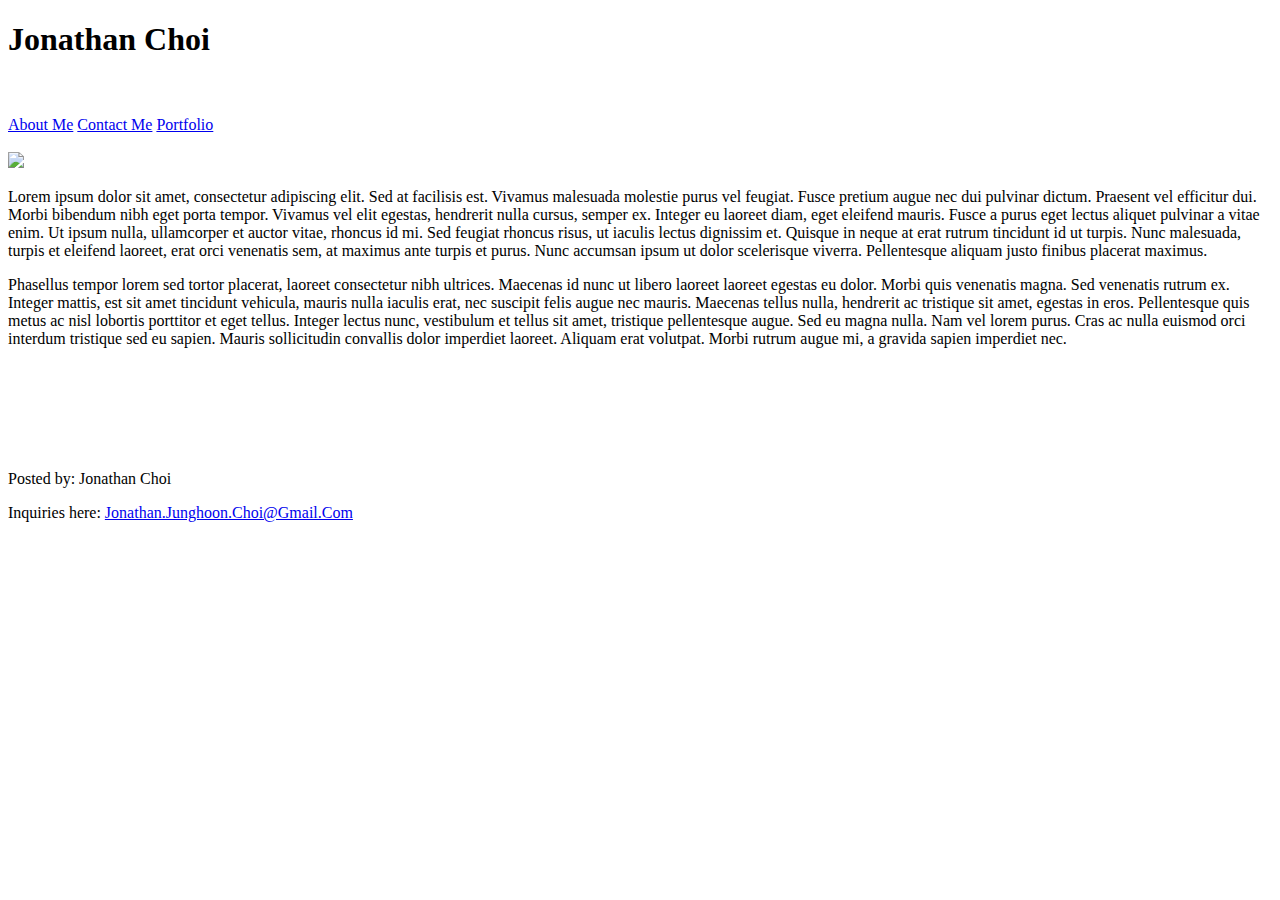
==== index.html @ 5708c641 "barebones" ====
<!doctype html>
<head>
  <meta charset="utf-8">
  <meta name="viewport" content="width=device-width, initial-scale=1">
   <title>Why Hello There!</title>
   <link rel="stylesheet" type="text/css" href="C:\Users\ThatB\Desktop\GWU_Bootcamp\homework\mrbachchoi\css\style.css">
</head>

<body>
  <h1>Jonathan Choi</h1>
  <br><br>
  <div class="column1"> 
    <a href="C:\Users\ThatB\Desktop\GWU_Bootcamp\homework\mrbachchoi\index.html">About Me</a>
    <a href="C:\Users\ThatB\Desktop\GWU_Bootcamp\homework\mrbachchoi\contact.html">Contact Me</a>
    <a href="C:\Users\ThatB\Desktop\GWU_Bootcamp\homework\mrbachchoi\portfolio.html">Portfolio</a>
  <br><br>
    
      <img src="C:\Users\ThatB\Desktop\GWU_Bootcamp\homework\mrbachchoi\assets\me.jpg"/>
    <div>
  
    <div class="column2">
      <p>Lorem ipsum dolor sit amet, consectetur adipiscing elit. Sed at facilisis est. Vivamus malesuada molestie purus vel feugiat. Fusce pretium augue nec dui pulvinar dictum. Praesent vel efficitur dui. Morbi bibendum nibh eget porta tempor. Vivamus vel elit egestas, hendrerit nulla cursus, semper ex. Integer eu laoreet diam, eget eleifend mauris. Fusce a purus eget lectus aliquet pulvinar a vitae enim. Ut ipsum nulla, ullamcorper et auctor vitae, rhoncus id mi. Sed feugiat rhoncus risus, ut iaculis lectus dignissim et. Quisque in neque at erat rutrum tincidunt id ut turpis. Nunc malesuada, turpis et eleifend laoreet, erat orci venenatis sem, at maximus ante turpis et purus. Nunc accumsan ipsum ut dolor scelerisque viverra. Pellentesque aliquam justo finibus placerat maximus.</p>
      <p>Phasellus tempor lorem sed tortor placerat, laoreet consectetur nibh ultrices. Maecenas id nunc ut libero laoreet laoreet egestas eu dolor. Morbi quis venenatis magna. Sed venenatis rutrum ex. Integer mattis, est sit amet tincidunt vehicula, mauris nulla iaculis erat, nec suscipit felis augue nec mauris. Maecenas tellus nulla, hendrerit ac tristique sit amet, egestas in eros. Pellentesque quis metus ac nisl lobortis porttitor et eget tellus. Integer lectus nunc, vestibulum et tellus sit amet, tristique pellentesque augue. Sed eu magna nulla. Nam vel lorem purus. Cras ac nulla euismod orci interdum tristique sed eu sapien. Mauris sollicitudin convallis dolor imperdiet laoreet. Aliquam erat volutpat. Morbi rutrum augue mi, a gravida sapien imperdiet nec.</p>
    </div>
</body>
<br><br><br><br><br>
<footer>
    <p>Posted by: Jonathan Choi</p>
    <p>Inquiries here: <a href="mailto:jonathan.junghoon.jhoi@gmail.com"> Jonathan.Junghoon.Choi@Gmail.Com</a></p>
</footer>

</html>
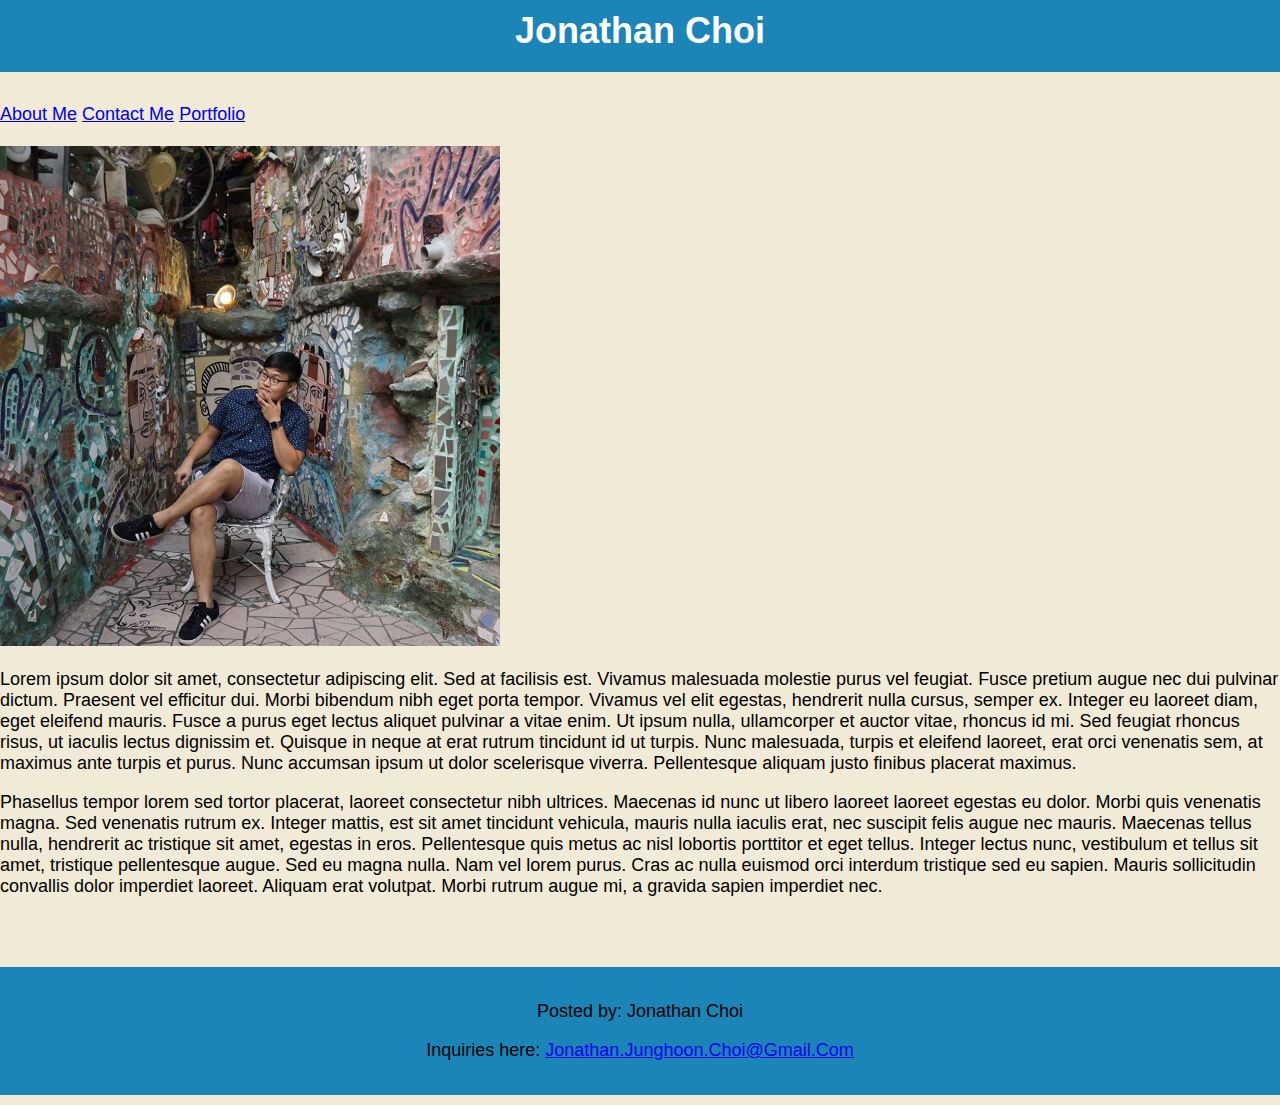
==== commit 691b54ab: "kinda fixed" ====
--- a/index.html
+++ b/index.html
@@ -3,19 +3,19 @@
   <meta charset="utf-8">
   <meta name="viewport" content="width=device-width, initial-scale=1">
    <title>Why Hello There!</title>
-   <link rel="stylesheet" type="text/css" href="C:\Users\ThatB\Desktop\GWU_Bootcamp\homework\mrbachchoi\css\style.css">
+   <link rel="stylesheet" type="text/css" href="css\style.css">
 </head>
 
 <body>
   <h1>Jonathan Choi</h1>
   <br><br>
   <div class="column1"> 
-    <a href="C:\Users\ThatB\Desktop\GWU_Bootcamp\homework\mrbachchoi\index.html">About Me</a>
-    <a href="C:\Users\ThatB\Desktop\GWU_Bootcamp\homework\mrbachchoi\contact.html">Contact Me</a>
-    <a href="C:\Users\ThatB\Desktop\GWU_Bootcamp\homework\mrbachchoi\portfolio.html">Portfolio</a>
+    <a href="index.html">About Me</a>
+    <a href="contact.html">Contact Me</a>
+    <a href="portfolio.html">Portfolio</a>
   <br><br>
     
-      <img src="C:\Users\ThatB\Desktop\GWU_Bootcamp\homework\mrbachchoi\assets\me.jpg"/>
+      <img src="assets\me.jpg"/>
     <div>
   
     <div class="column2">
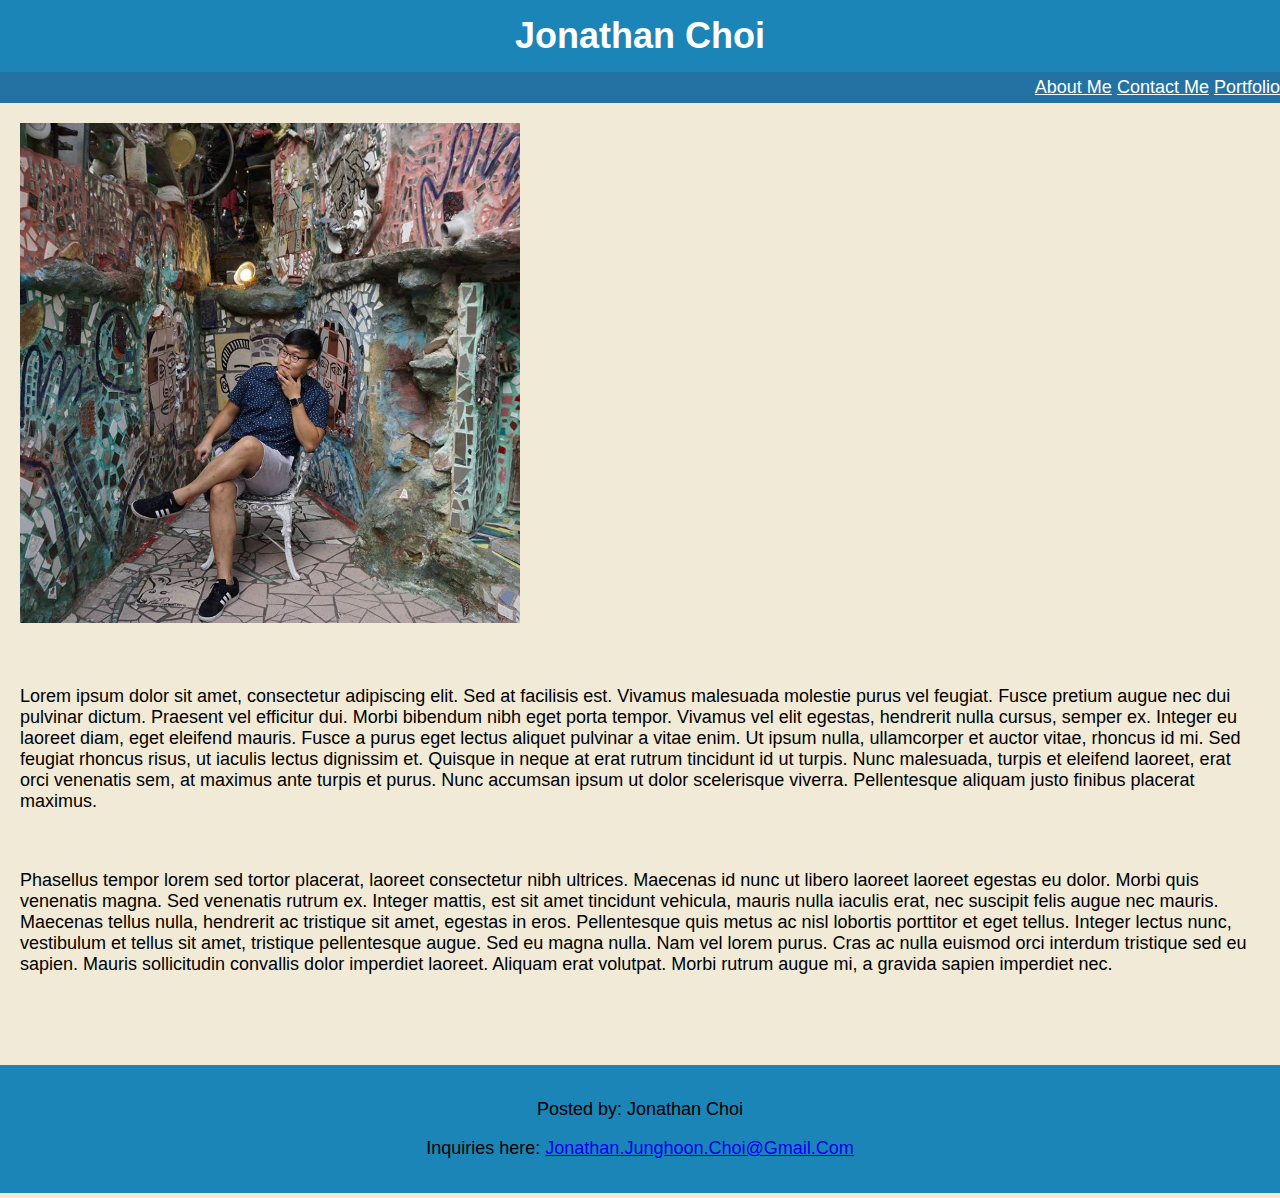
==== commit 5c707ccc: "fixed nav" ====
--- a/index.html
+++ b/index.html
@@ -8,19 +8,18 @@
 
 <body>
   <h1>Jonathan Choi</h1>
-  <br><br>
-  <div class="column1"> 
-    <a href="index.html">About Me</a>
-    <a href="contact.html">Contact Me</a>
-    <a href="portfolio.html">Portfolio</a>
-  <br><br>
-    
+  <nav>
+      <a class="navi" href="index.html">About Me</a>
+      <a class="navi" href="contact.html">Contact Me</a>
+      <a class="navi" href="portfolio.html">Portfolio</a>
+</nav>
+    <div class="column1">  
       <img src="assets\me.jpg"/>
     <div>
   
     <div class="column2">
-      <p>Lorem ipsum dolor sit amet, consectetur adipiscing elit. Sed at facilisis est. Vivamus malesuada molestie purus vel feugiat. Fusce pretium augue nec dui pulvinar dictum. Praesent vel efficitur dui. Morbi bibendum nibh eget porta tempor. Vivamus vel elit egestas, hendrerit nulla cursus, semper ex. Integer eu laoreet diam, eget eleifend mauris. Fusce a purus eget lectus aliquet pulvinar a vitae enim. Ut ipsum nulla, ullamcorper et auctor vitae, rhoncus id mi. Sed feugiat rhoncus risus, ut iaculis lectus dignissim et. Quisque in neque at erat rutrum tincidunt id ut turpis. Nunc malesuada, turpis et eleifend laoreet, erat orci venenatis sem, at maximus ante turpis et purus. Nunc accumsan ipsum ut dolor scelerisque viverra. Pellentesque aliquam justo finibus placerat maximus.</p>
-      <p>Phasellus tempor lorem sed tortor placerat, laoreet consectetur nibh ultrices. Maecenas id nunc ut libero laoreet laoreet egestas eu dolor. Morbi quis venenatis magna. Sed venenatis rutrum ex. Integer mattis, est sit amet tincidunt vehicula, mauris nulla iaculis erat, nec suscipit felis augue nec mauris. Maecenas tellus nulla, hendrerit ac tristique sit amet, egestas in eros. Pellentesque quis metus ac nisl lobortis porttitor et eget tellus. Integer lectus nunc, vestibulum et tellus sit amet, tristique pellentesque augue. Sed eu magna nulla. Nam vel lorem purus. Cras ac nulla euismod orci interdum tristique sed eu sapien. Mauris sollicitudin convallis dolor imperdiet laoreet. Aliquam erat volutpat. Morbi rutrum augue mi, a gravida sapien imperdiet nec.</p>
+      <p class="pbody">Lorem ipsum dolor sit amet, consectetur adipiscing elit. Sed at facilisis est. Vivamus malesuada molestie purus vel feugiat. Fusce pretium augue nec dui pulvinar dictum. Praesent vel efficitur dui. Morbi bibendum nibh eget porta tempor. Vivamus vel elit egestas, hendrerit nulla cursus, semper ex. Integer eu laoreet diam, eget eleifend mauris. Fusce a purus eget lectus aliquet pulvinar a vitae enim. Ut ipsum nulla, ullamcorper et auctor vitae, rhoncus id mi. Sed feugiat rhoncus risus, ut iaculis lectus dignissim et. Quisque in neque at erat rutrum tincidunt id ut turpis. Nunc malesuada, turpis et eleifend laoreet, erat orci venenatis sem, at maximus ante turpis et purus. Nunc accumsan ipsum ut dolor scelerisque viverra. Pellentesque aliquam justo finibus placerat maximus.</p>
+      <p class="pbody">Phasellus tempor lorem sed tortor placerat, laoreet consectetur nibh ultrices. Maecenas id nunc ut libero laoreet laoreet egestas eu dolor. Morbi quis venenatis magna. Sed venenatis rutrum ex. Integer mattis, est sit amet tincidunt vehicula, mauris nulla iaculis erat, nec suscipit felis augue nec mauris. Maecenas tellus nulla, hendrerit ac tristique sit amet, egestas in eros. Pellentesque quis metus ac nisl lobortis porttitor et eget tellus. Integer lectus nunc, vestibulum et tellus sit amet, tristique pellentesque augue. Sed eu magna nulla. Nam vel lorem purus. Cras ac nulla euismod orci interdum tristique sed eu sapien. Mauris sollicitudin convallis dolor imperdiet laoreet. Aliquam erat volutpat. Morbi rutrum augue mi, a gravida sapien imperdiet nec.</p>
     </div>
 </body>
 <br><br><br><br><br>
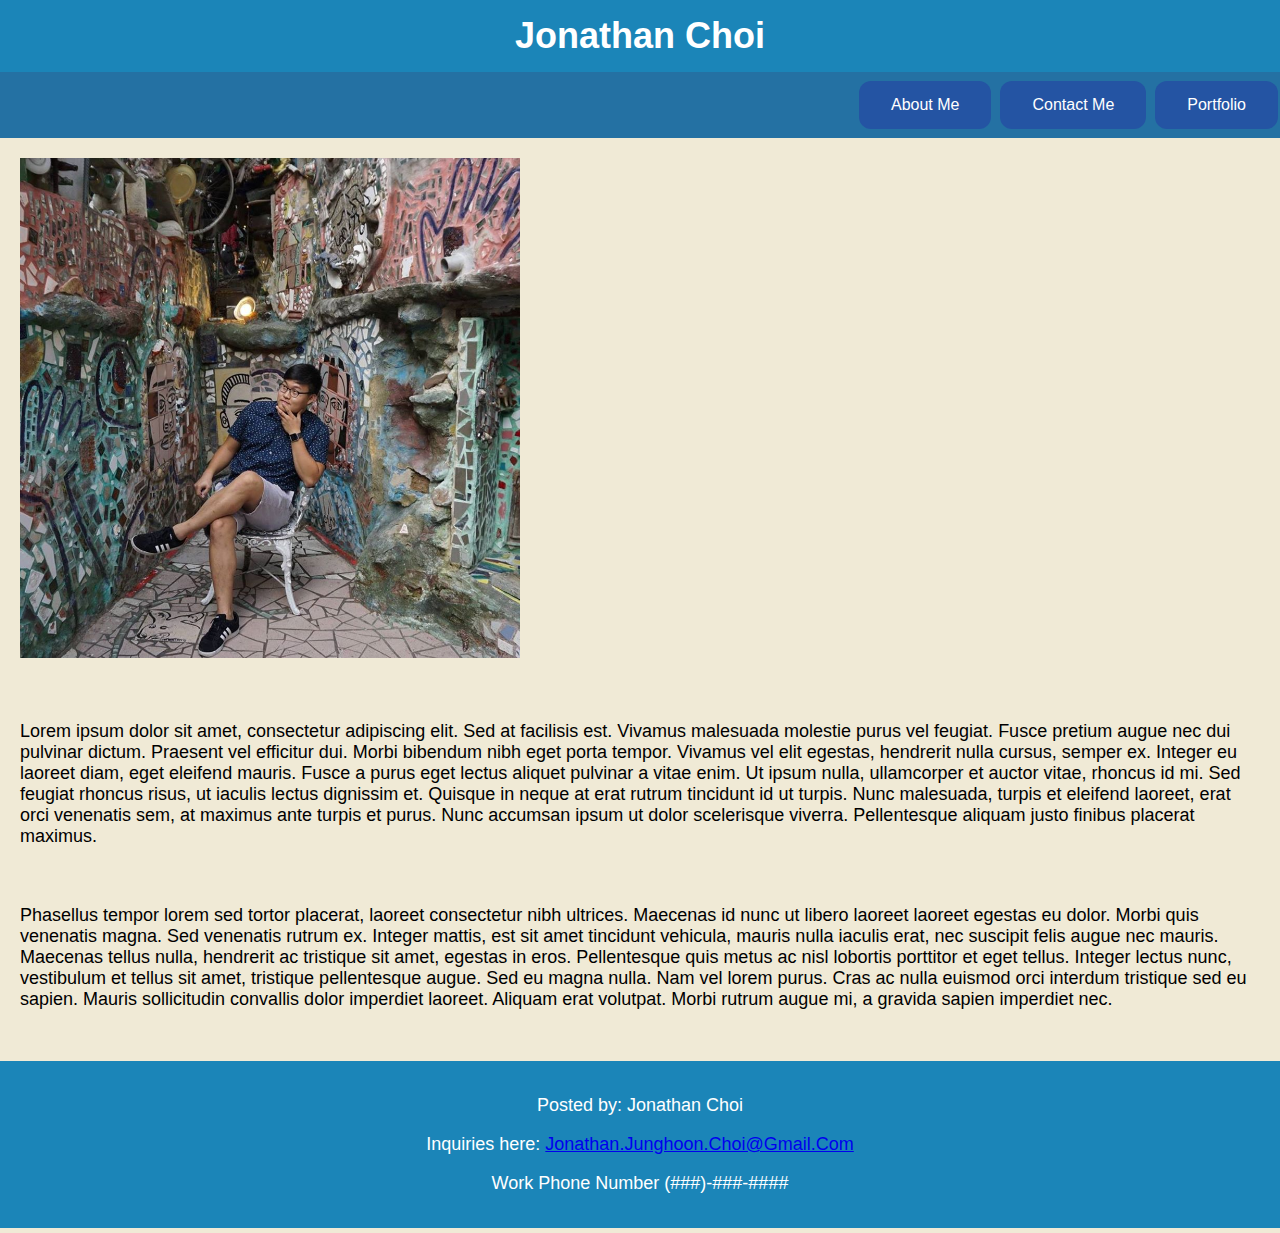
==== commit 088fb9b2: "favicon added" ====
--- a/index.html
+++ b/index.html
@@ -2,17 +2,18 @@
 <head>
   <meta charset="utf-8">
   <meta name="viewport" content="width=device-width, initial-scale=1">
-   <title>Why Hello There!</title>
+   <title>My name is . . .</title>
+   <link rel="icon" type="image/png" href="assets\piefavi.png">
    <link rel="stylesheet" type="text/css" href="css\style.css">
 </head>
 
 <body>
   <h1>Jonathan Choi</h1>
   <nav>
-      <a class="navi" href="index.html">About Me</a>
-      <a class="navi" href="contact.html">Contact Me</a>
-      <a class="navi" href="portfolio.html">Portfolio</a>
-</nav>
+      <a href="index.html" class="button">About Me</a>
+      <a href="contact.html" class="button">Contact Me</a>
+      <a href="portfolio.html" class="button">Portfolio</a>
+  </nav>
     <div class="column1">  
       <img src="assets\me.jpg"/>
     <div>
@@ -26,6 +27,7 @@
 <footer>
     <p>Posted by: Jonathan Choi</p>
     <p>Inquiries here: <a href="mailto:jonathan.junghoon.jhoi@gmail.com"> Jonathan.Junghoon.Choi@Gmail.Com</a></p>
+    <p>Work Phone Number (###)-###-####</p>
 </footer>
 
 </html>
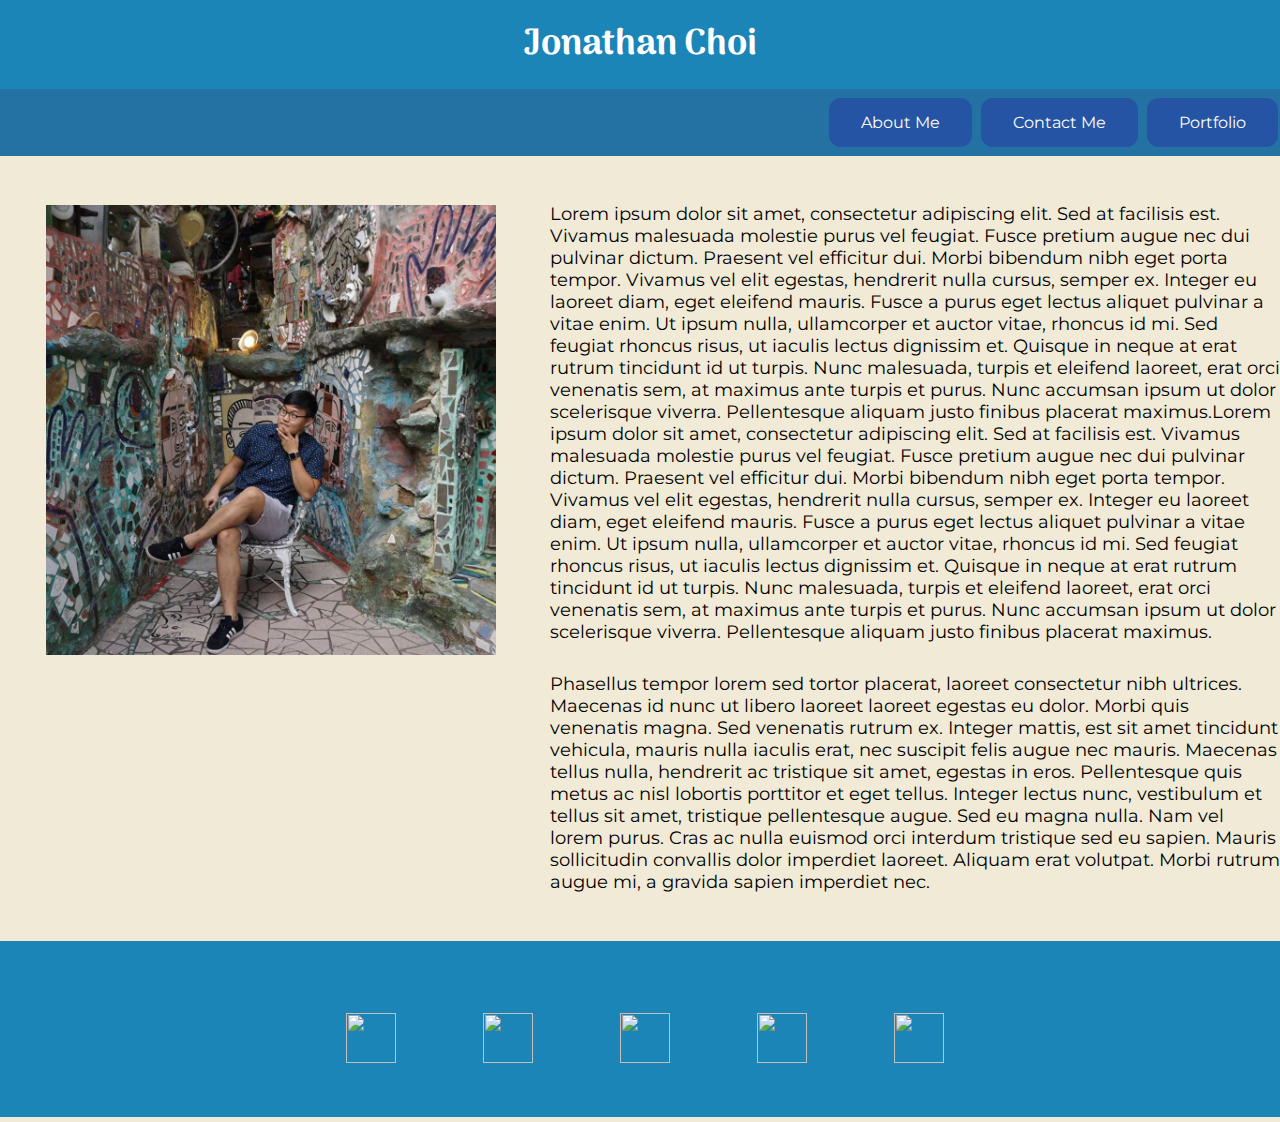
==== commit 098ecd9a: "cleaner" ====
--- a/index.html
+++ b/index.html
@@ -2,8 +2,9 @@
 <head>
   <meta charset="utf-8">
   <meta name="viewport" content="width=device-width, initial-scale=1">
-   <title>My name is . . .</title>
+   <title>Hi, my name is . . .</title>
    <link rel="icon" type="image/png" href="assets\piefavi.png">
+   <link href="https://fonts.googleapis.com/css?family=Arima+Madurai|Montserrat&display=swap" rel="stylesheet">
    <link rel="stylesheet" type="text/css" href="css\style.css">
 </head>
 
@@ -14,20 +15,31 @@
       <a href="contact.html" class="button">Contact Me</a>
       <a href="portfolio.html" class="button">Portfolio</a>
   </nav>
-    <div class="column1">  
+  
+  <div class="col-container">
+    <div class="column1"> 
       <img src="assets\me.jpg"/>
-    <div>
+    </div>
+  
   
     <div class="column2">
-      <p class="pbody">Lorem ipsum dolor sit amet, consectetur adipiscing elit. Sed at facilisis est. Vivamus malesuada molestie purus vel feugiat. Fusce pretium augue nec dui pulvinar dictum. Praesent vel efficitur dui. Morbi bibendum nibh eget porta tempor. Vivamus vel elit egestas, hendrerit nulla cursus, semper ex. Integer eu laoreet diam, eget eleifend mauris. Fusce a purus eget lectus aliquet pulvinar a vitae enim. Ut ipsum nulla, ullamcorper et auctor vitae, rhoncus id mi. Sed feugiat rhoncus risus, ut iaculis lectus dignissim et. Quisque in neque at erat rutrum tincidunt id ut turpis. Nunc malesuada, turpis et eleifend laoreet, erat orci venenatis sem, at maximus ante turpis et purus. Nunc accumsan ipsum ut dolor scelerisque viverra. Pellentesque aliquam justo finibus placerat maximus.</p>
-      <p class="pbody">Phasellus tempor lorem sed tortor placerat, laoreet consectetur nibh ultrices. Maecenas id nunc ut libero laoreet laoreet egestas eu dolor. Morbi quis venenatis magna. Sed venenatis rutrum ex. Integer mattis, est sit amet tincidunt vehicula, mauris nulla iaculis erat, nec suscipit felis augue nec mauris. Maecenas tellus nulla, hendrerit ac tristique sit amet, egestas in eros. Pellentesque quis metus ac nisl lobortis porttitor et eget tellus. Integer lectus nunc, vestibulum et tellus sit amet, tristique pellentesque augue. Sed eu magna nulla. Nam vel lorem purus. Cras ac nulla euismod orci interdum tristique sed eu sapien. Mauris sollicitudin convallis dolor imperdiet laoreet. Aliquam erat volutpat. Morbi rutrum augue mi, a gravida sapien imperdiet nec.</p>
+      <br>
+      <p class="pbody, centered">Lorem ipsum dolor sit amet, consectetur adipiscing elit. Sed at facilisis est. Vivamus malesuada molestie purus vel feugiat. Fusce pretium augue nec dui pulvinar dictum. Praesent vel efficitur dui. Morbi bibendum nibh eget porta tempor. Vivamus vel elit egestas, hendrerit nulla cursus, semper ex. Integer eu laoreet diam, eget eleifend mauris. Fusce a purus eget lectus aliquet pulvinar a vitae enim. Ut ipsum nulla, ullamcorper et auctor vitae, rhoncus id mi. Sed feugiat rhoncus risus, ut iaculis lectus dignissim et. Quisque in neque at erat rutrum tincidunt id ut turpis. Nunc malesuada, turpis et eleifend laoreet, erat orci venenatis sem, at maximus ante turpis et purus. Nunc accumsan ipsum ut dolor scelerisque viverra. Pellentesque aliquam justo finibus placerat maximus.</pre>Lorem ipsum dolor sit amet, consectetur adipiscing elit. Sed at facilisis est. Vivamus malesuada molestie purus vel feugiat. Fusce pretium augue nec dui pulvinar dictum. Praesent vel efficitur dui. Morbi bibendum nibh eget porta tempor. Vivamus vel elit egestas, hendrerit nulla cursus, semper ex. Integer eu laoreet diam, eget eleifend mauris. Fusce a purus eget lectus aliquet pulvinar a vitae enim. Ut ipsum nulla, ullamcorper et auctor vitae, rhoncus id mi. Sed feugiat rhoncus risus, ut iaculis lectus dignissim et. Quisque in neque at erat rutrum tincidunt id ut turpis. Nunc malesuada, turpis et eleifend laoreet, erat orci venenatis sem, at maximus ante turpis et purus. Nunc accumsan ipsum ut dolor scelerisque viverra. Pellentesque aliquam justo finibus placerat maximus.</p>
+      <p class="pbody, centered">Phasellus tempor lorem sed tortor placerat, laoreet consectetur nibh ultrices. Maecenas id nunc ut libero laoreet laoreet egestas eu dolor. Morbi quis venenatis magna. Sed venenatis rutrum ex. Integer mattis, est sit amet tincidunt vehicula, mauris nulla iaculis erat, nec suscipit felis augue nec mauris. Maecenas tellus nulla, hendrerit ac tristique sit amet, egestas in eros. Pellentesque quis metus ac nisl lobortis porttitor et eget tellus. Integer lectus nunc, vestibulum et tellus sit amet, tristique pellentesque augue. Sed eu magna nulla. Nam vel lorem purus. Cras ac nulla euismod orci interdum tristique sed eu sapien. Mauris sollicitudin convallis dolor imperdiet laoreet. Aliquam erat volutpat. Morbi rutrum augue mi, a gravida sapien imperdiet nec.</p>
     </div>
+  </div>
 </body>
+
 <br><br><br><br><br>
+
 <footer>
-    <p>Posted by: Jonathan Choi</p>
-    <p>Inquiries here: <a href="mailto:jonathan.junghoon.jhoi@gmail.com"> Jonathan.Junghoon.Choi@Gmail.Com</a></p>
-    <p>Work Phone Number (###)-###-####</p>
+    <p> 
+      <a href="https://www.linkedin.com/in/jonathan-choi-036732137/" target="_blank"><img class="foot" src="assets\lin.png"></a>
+      <a href="https://github.com/MrBachChoi?tab=repositories" target="_blank"><img class="foot" src="assets\gh.png"></a>
+      <a href="mailto:jonathan.junghoon.choi@gmail.com" target="_blank"><img class="foot" src="assets\gm.png"></a>
+      <a href="https://www.facebook.com/MrBachChoi" target="_blank"><img class="foot" src="assets\fb.png"></a>
+      <a href="https://www.instagram.com/mrbachchoi/" target="_blank"><img class="foot" src="assets\ig.png"></a>
+    </p>
 </footer>
 
 </html>
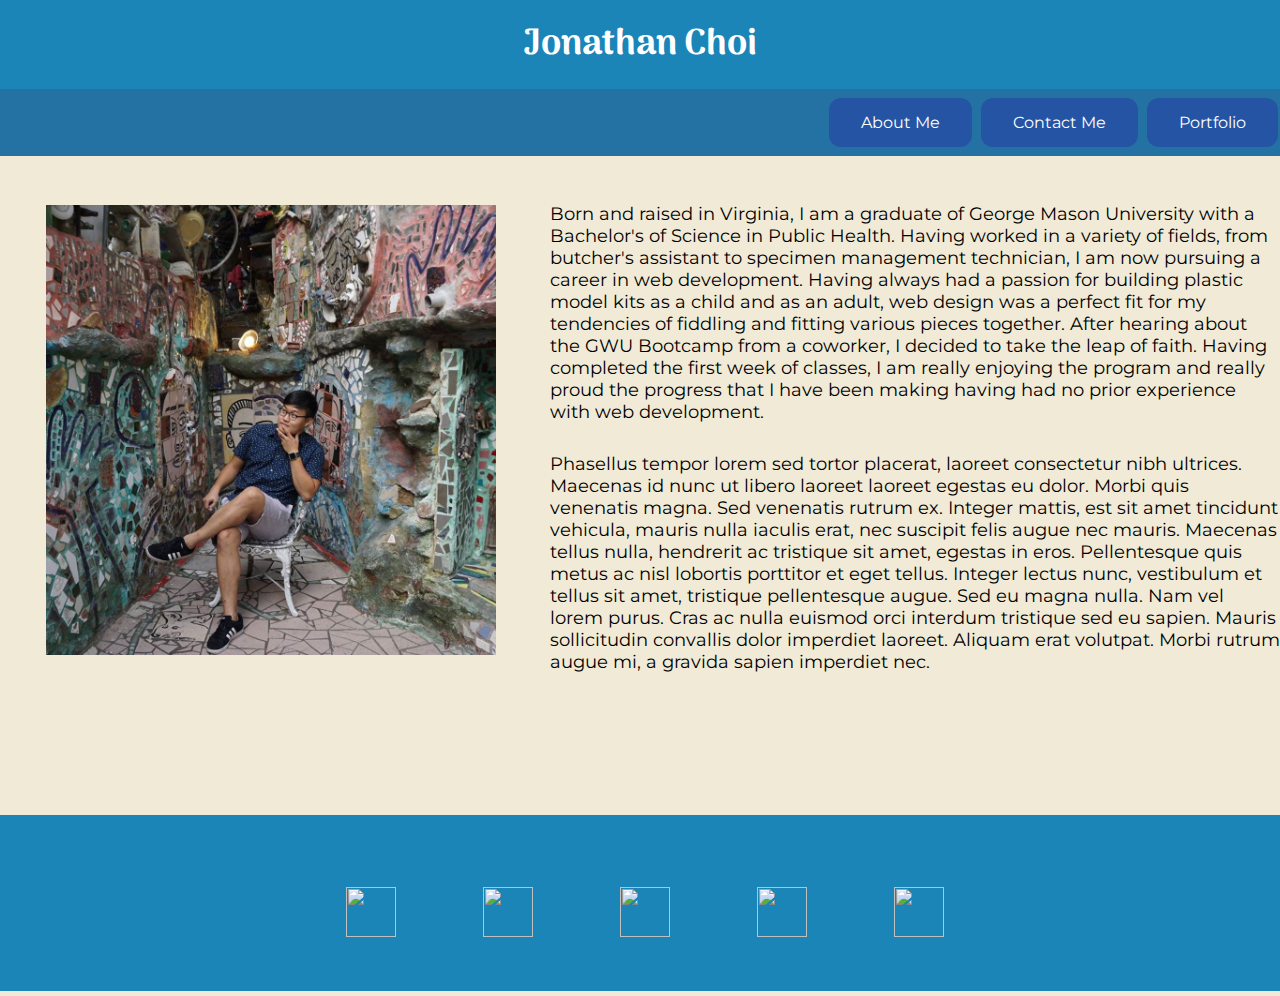
==== commit 402e3b4b: "updated bio" ====
--- a/index.html
+++ b/index.html
@@ -24,8 +24,16 @@
   
     <div class="column2">
       <br>
-      <p class="pbody, centered">Lorem ipsum dolor sit amet, consectetur adipiscing elit. Sed at facilisis est. Vivamus malesuada molestie purus vel feugiat. Fusce pretium augue nec dui pulvinar dictum. Praesent vel efficitur dui. Morbi bibendum nibh eget porta tempor. Vivamus vel elit egestas, hendrerit nulla cursus, semper ex. Integer eu laoreet diam, eget eleifend mauris. Fusce a purus eget lectus aliquet pulvinar a vitae enim. Ut ipsum nulla, ullamcorper et auctor vitae, rhoncus id mi. Sed feugiat rhoncus risus, ut iaculis lectus dignissim et. Quisque in neque at erat rutrum tincidunt id ut turpis. Nunc malesuada, turpis et eleifend laoreet, erat orci venenatis sem, at maximus ante turpis et purus. Nunc accumsan ipsum ut dolor scelerisque viverra. Pellentesque aliquam justo finibus placerat maximus.</pre>Lorem ipsum dolor sit amet, consectetur adipiscing elit. Sed at facilisis est. Vivamus malesuada molestie purus vel feugiat. Fusce pretium augue nec dui pulvinar dictum. Praesent vel efficitur dui. Morbi bibendum nibh eget porta tempor. Vivamus vel elit egestas, hendrerit nulla cursus, semper ex. Integer eu laoreet diam, eget eleifend mauris. Fusce a purus eget lectus aliquet pulvinar a vitae enim. Ut ipsum nulla, ullamcorper et auctor vitae, rhoncus id mi. Sed feugiat rhoncus risus, ut iaculis lectus dignissim et. Quisque in neque at erat rutrum tincidunt id ut turpis. Nunc malesuada, turpis et eleifend laoreet, erat orci venenatis sem, at maximus ante turpis et purus. Nunc accumsan ipsum ut dolor scelerisque viverra. Pellentesque aliquam justo finibus placerat maximus.</p>
-      <p class="pbody, centered">Phasellus tempor lorem sed tortor placerat, laoreet consectetur nibh ultrices. Maecenas id nunc ut libero laoreet laoreet egestas eu dolor. Morbi quis venenatis magna. Sed venenatis rutrum ex. Integer mattis, est sit amet tincidunt vehicula, mauris nulla iaculis erat, nec suscipit felis augue nec mauris. Maecenas tellus nulla, hendrerit ac tristique sit amet, egestas in eros. Pellentesque quis metus ac nisl lobortis porttitor et eget tellus. Integer lectus nunc, vestibulum et tellus sit amet, tristique pellentesque augue. Sed eu magna nulla. Nam vel lorem purus. Cras ac nulla euismod orci interdum tristique sed eu sapien. Mauris sollicitudin convallis dolor imperdiet laoreet. Aliquam erat volutpat. Morbi rutrum augue mi, a gravida sapien imperdiet nec.</p>
+      <p class="pbody, centered">
+        Born and raised in Virginia, I am a graduate of George Mason University with a Bachelor's of Science in Public Health.  Having worked in a variety of fields, from butcher's
+         assistant to specimen management technician, I am now pursuing a career in web development.  Having always had a passion for building plastic model kits as a child and as an 
+         adult, web design was a perfect fit for my tendencies of fiddling and fitting various pieces together.  After hearing about the GWU Bootcamp from a coworker, I decided to take 
+         the leap of faith.  Having completed the first week of classes, I am really enjoying the program and really proud the progress that I have been making having had no prior 
+         experience with web development.
+      </p>
+      <p class="pbody, centered">
+        Phasellus tempor lorem sed tortor placerat, laoreet consectetur nibh ultrices. Maecenas id nunc ut libero laoreet laoreet egestas eu dolor. Morbi quis venenatis magna. Sed venenatis rutrum ex. Integer mattis, est sit amet tincidunt vehicula, mauris nulla iaculis erat, nec suscipit felis augue nec mauris. Maecenas tellus nulla, hendrerit ac tristique sit amet, egestas in eros. Pellentesque quis metus ac nisl lobortis porttitor et eget tellus. Integer lectus nunc, vestibulum et tellus sit amet, tristique pellentesque augue. Sed eu magna nulla. Nam vel lorem purus. Cras ac nulla euismod orci interdum tristique sed eu sapien. Mauris sollicitudin convallis dolor imperdiet laoreet. Aliquam erat volutpat. Morbi rutrum augue mi, a gravida sapien imperdiet nec.
+      </p>
     </div>
   </div>
 </body>
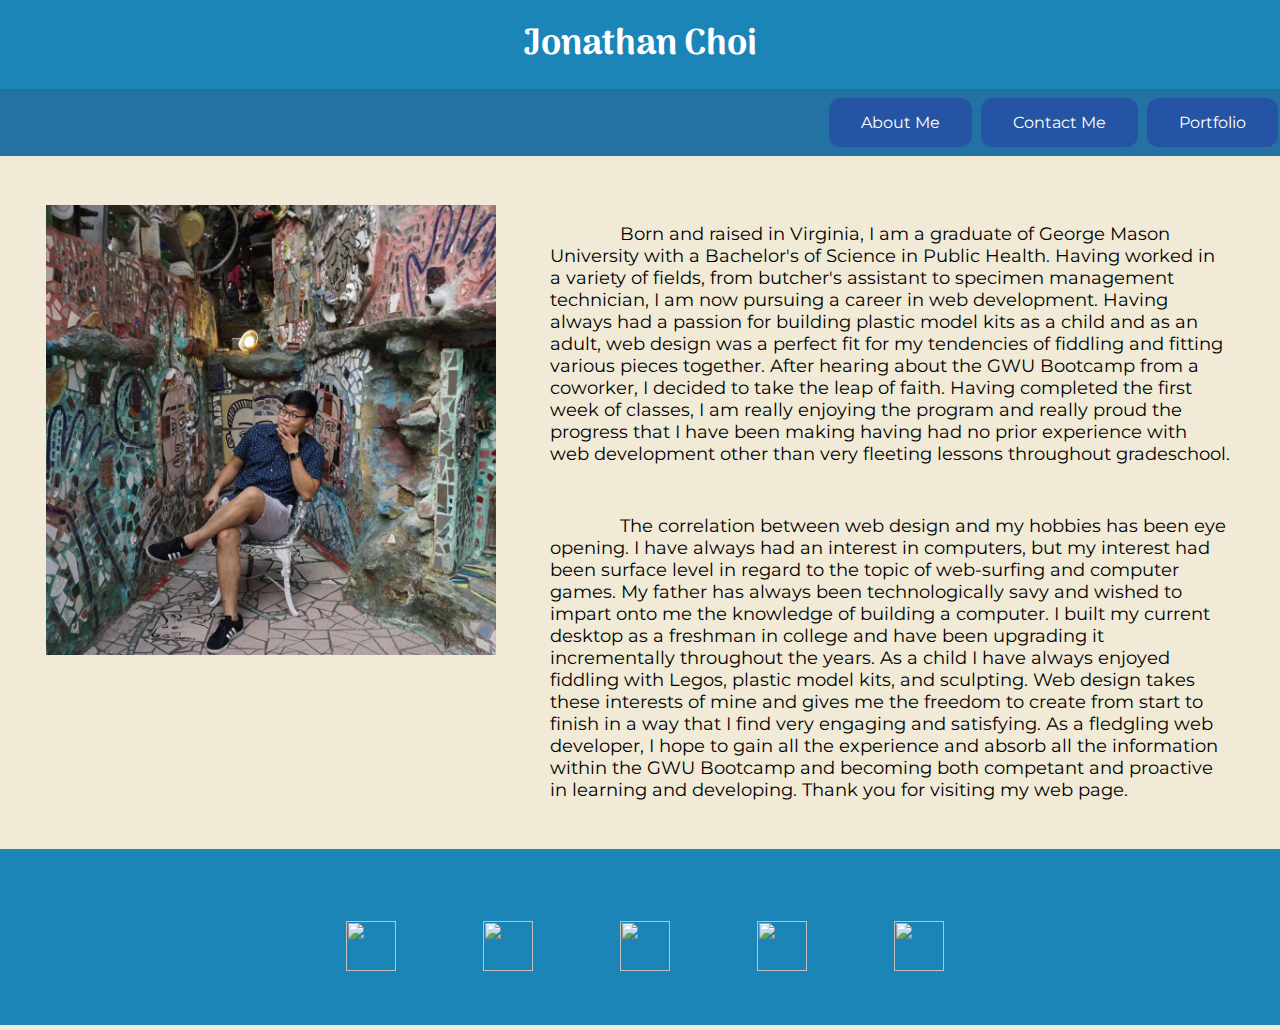
==== commit 382d5f2f: "port photos" ====
--- a/index.html
+++ b/index.html
@@ -29,10 +29,15 @@
          assistant to specimen management technician, I am now pursuing a career in web development.  Having always had a passion for building plastic model kits as a child and as an 
          adult, web design was a perfect fit for my tendencies of fiddling and fitting various pieces together.  After hearing about the GWU Bootcamp from a coworker, I decided to take 
          the leap of faith.  Having completed the first week of classes, I am really enjoying the program and really proud the progress that I have been making having had no prior 
-         experience with web development.
+         experience with web development other than very fleeting lessons throughout gradeschool.
       </p>
       <p class="pbody, centered">
-        Phasellus tempor lorem sed tortor placerat, laoreet consectetur nibh ultrices. Maecenas id nunc ut libero laoreet laoreet egestas eu dolor. Morbi quis venenatis magna. Sed venenatis rutrum ex. Integer mattis, est sit amet tincidunt vehicula, mauris nulla iaculis erat, nec suscipit felis augue nec mauris. Maecenas tellus nulla, hendrerit ac tristique sit amet, egestas in eros. Pellentesque quis metus ac nisl lobortis porttitor et eget tellus. Integer lectus nunc, vestibulum et tellus sit amet, tristique pellentesque augue. Sed eu magna nulla. Nam vel lorem purus. Cras ac nulla euismod orci interdum tristique sed eu sapien. Mauris sollicitudin convallis dolor imperdiet laoreet. Aliquam erat volutpat. Morbi rutrum augue mi, a gravida sapien imperdiet nec.
+        The correlation between web design and my hobbies has been eye opening.  I have always had an interest in computers, but my interest had been surface level in regard to the 
+        topic of web-surfing and computer games. My father has always been technologically savy and wished to impart onto me the knowledge of building a computer.  I built my current
+        desktop as a freshman in college and have been upgrading it incrementally throughout the years.  As a child I have always enjoyed fiddling with Legos, plastic model kits, and 
+        sculpting.  Web design takes these interests of mine and gives me the freedom to create from start to finish in a way that I find very engaging and satisfying.
+        As a fledgling web developer, I hope to gain all the experience and absorb all the information within the GWU Bootcamp and becoming both competant and proactive in learning and developing.
+        Thank you for visiting my web page.
       </p>
     </div>
   </div>
